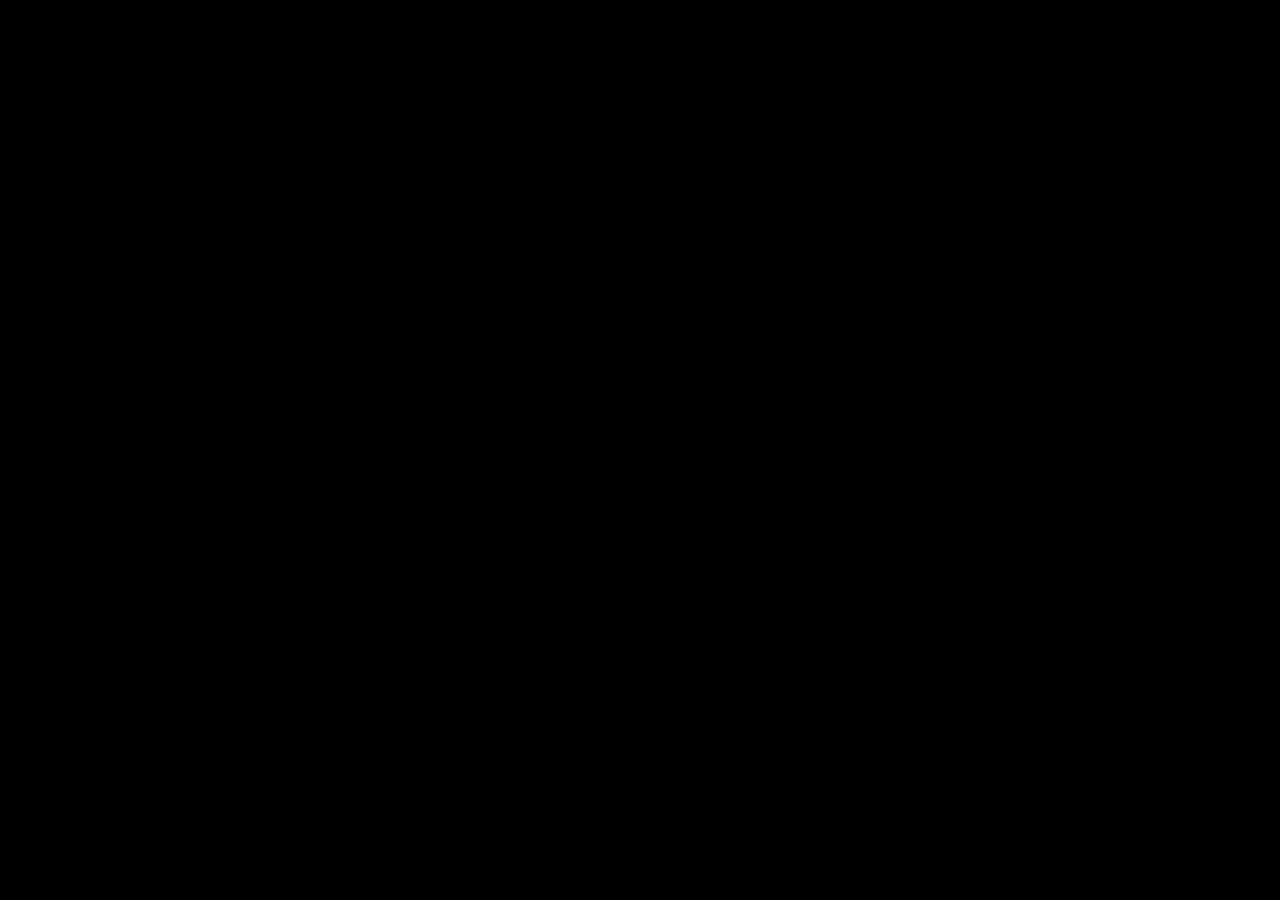
==== index.html @ c6104843 "p5 library link updated to 1.3" ====
<!DOCTYPE html><html>
    <head>
        <!-- libraries -->
        <script src="https://github.com/processing/p5.js/releases/download/1.3.0/p5.min.js"></script>
        
        <script src="lib/SAT.js"></script>
        <script src="lib/extraFunctions.js"></script>

        <!-- CLASSES -->
        <script src="Classes/tank.js"></script>
        <script src="Classes/bullet.js"></script>
        <script src="Classes/wall.js"></script>
        <script src="Classes/collisionHandler.js"></script>
        <script src="Classes/ray.js"></script>

        <!-- CSS -->
        <link rel="stylesheet" type="text/css" href="style.css">
        <meta charset="utf-8">
    </head>
    <body>
        <!-- Specific info -->
        <script type="application/json" src="https://cdn.jsdelivr.net/gh/Jkutkut/JS-Wii_Play_tanks@3fb7cbfe4952ae2a1fc3d6fa3bb2d39f814c644f/tankProperties.json"></script>
        <script src="lib/levelLoader.js"></script>
        
        <script src="sketch.js"></script>        
    </body>
</html>
---- style.css ----
html, body {
    margin: 0;
    padding: 0;
    background: black;

    display: flex;
    justify-content: center;
    align-items: center;
}
canvas {
    display: block;
}
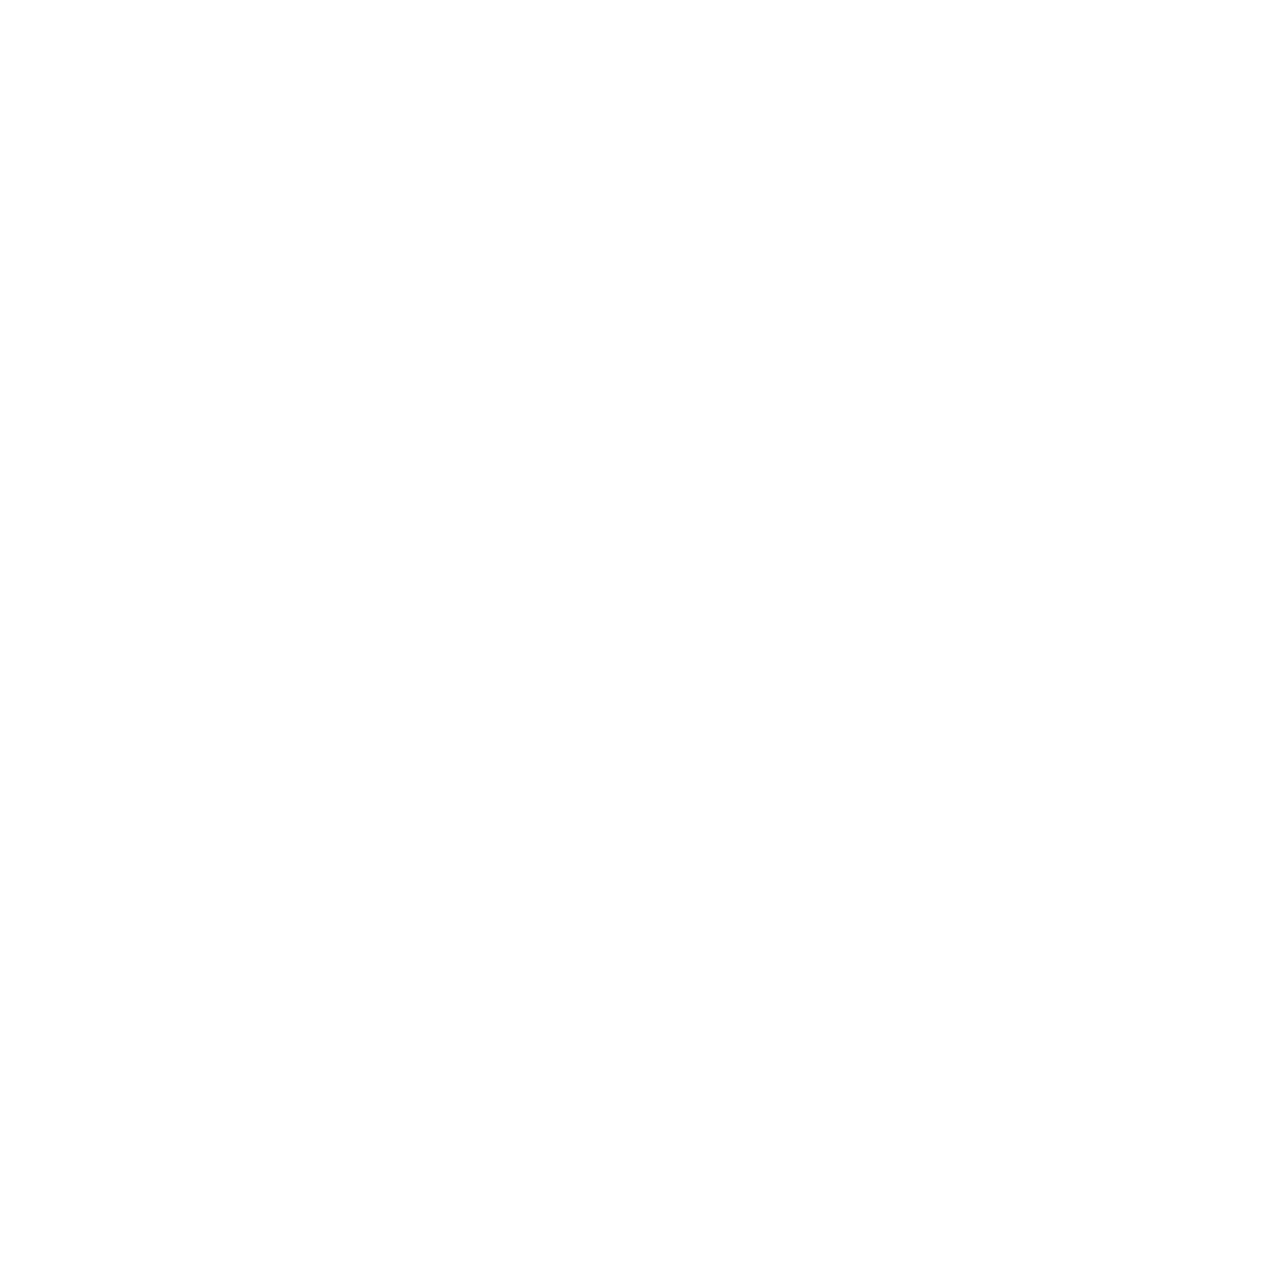
==== commit 6d534f8d: "files moved and ready to start making the game" ====
--- a/index.html
+++ b/index.html
@@ -1,27 +1,17 @@
-<!DOCTYPE html><html>
+<!DOCTYPE html>
+<html>
     <head>
-        <!-- libraries -->
-        <script src="https://github.com/processing/p5.js/releases/download/1.3.0/p5.min.js"></script>
-        
-        <script src="lib/SAT.js"></script>
-        <script src="lib/extraFunctions.js"></script>
-
-        <!-- CLASSES -->
-        <script src="Classes/tank.js"></script>
-        <script src="Classes/bullet.js"></script>
-        <script src="Classes/wall.js"></script>
-        <script src="Classes/collisionHandler.js"></script>
-        <script src="Classes/ray.js"></script>
-
-        <!-- CSS -->
-        <link rel="stylesheet" type="text/css" href="style.css">
+        <!-- Title -->
+        <title>Tanks</title>
+        <link rel="icon" href="Resources/logo.png">
         <meta charset="utf-8">
     </head>
     <body>
-        <!-- Specific info -->
-        <script type="application/json" src="https://cdn.jsdelivr.net/gh/Jkutkut/JS-Wii_Play_tanks@3fb7cbfe4952ae2a1fc3d6fa3bb2d39f814c644f/tankProperties.json"></script>
-        <script src="lib/levelLoader.js"></script>
+        <canvas id="canvas" style="width: 100%; aspect-ratio: 1;"></canvas>
         
-        <script src="sketch.js"></script>        
+        <script src="../lib/jquery.min.js"></script>
+        <script src="../lib/stats.min.js"></script>
+        
+        <script type="module" src="sketch.js"></script>
     </body>
 </html>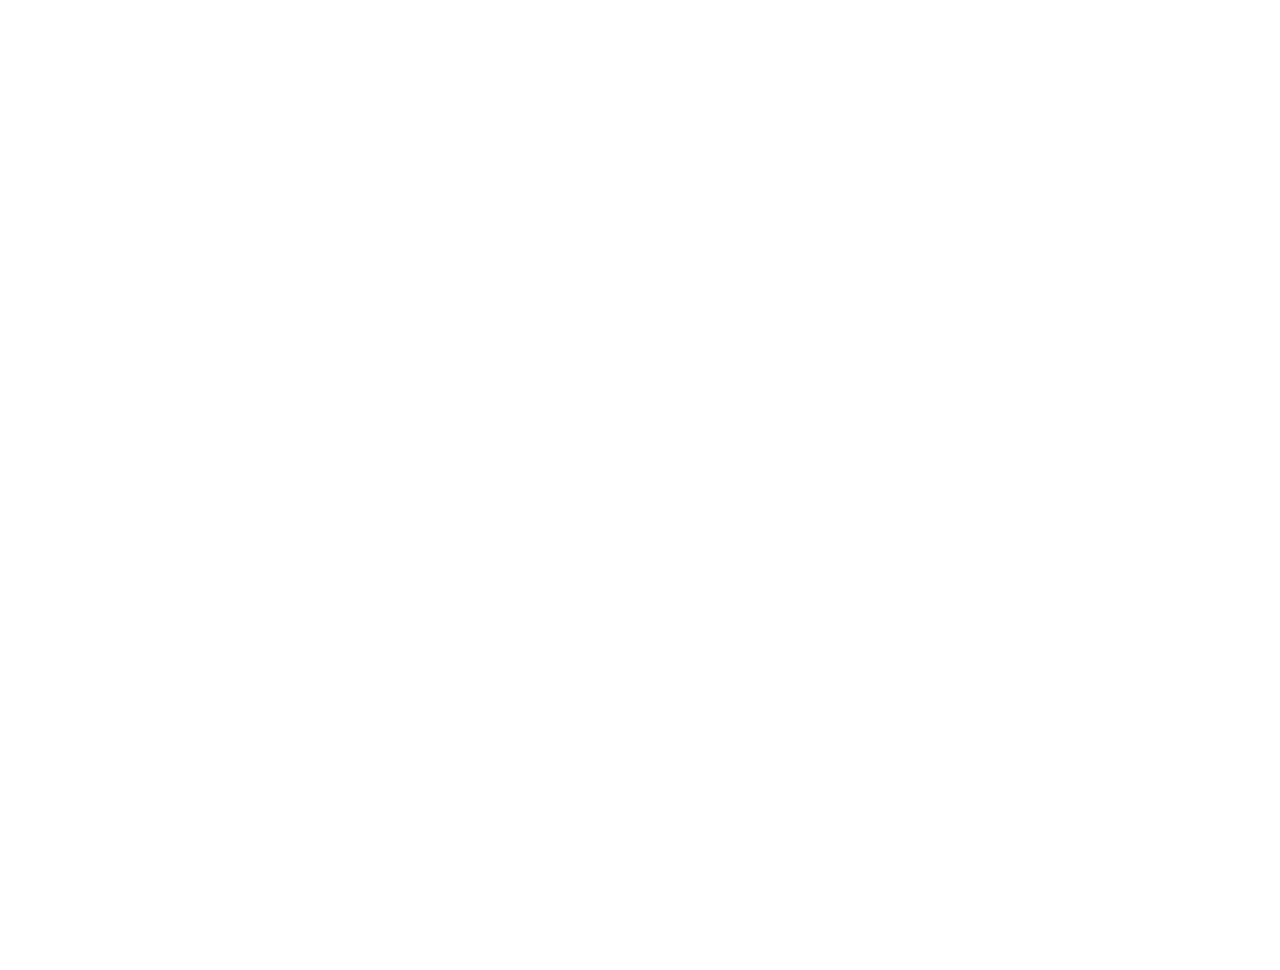
==== commit 40d1ee0c: "camera position now fixed. Ready to start with tank work" ====
--- a/index.html
+++ b/index.html
@@ -7,10 +7,10 @@
         <meta charset="utf-8">
     </head>
     <body>
-        <canvas id="canvas" style="width: 100%; aspect-ratio: 1;"></canvas>
+        <canvas id="canvas" style="width: 100%; aspect-ratio: 1.33;"></canvas>
         
-        <script src="../lib/jquery.min.js"></script>
-        <script src="../lib/stats.min.js"></script>
+        <script src="lib/jquery.min.js"></script>
+        <script src="lib/stats.min.js"></script>
         
         <script type="module" src="sketch.js"></script>
     </body>
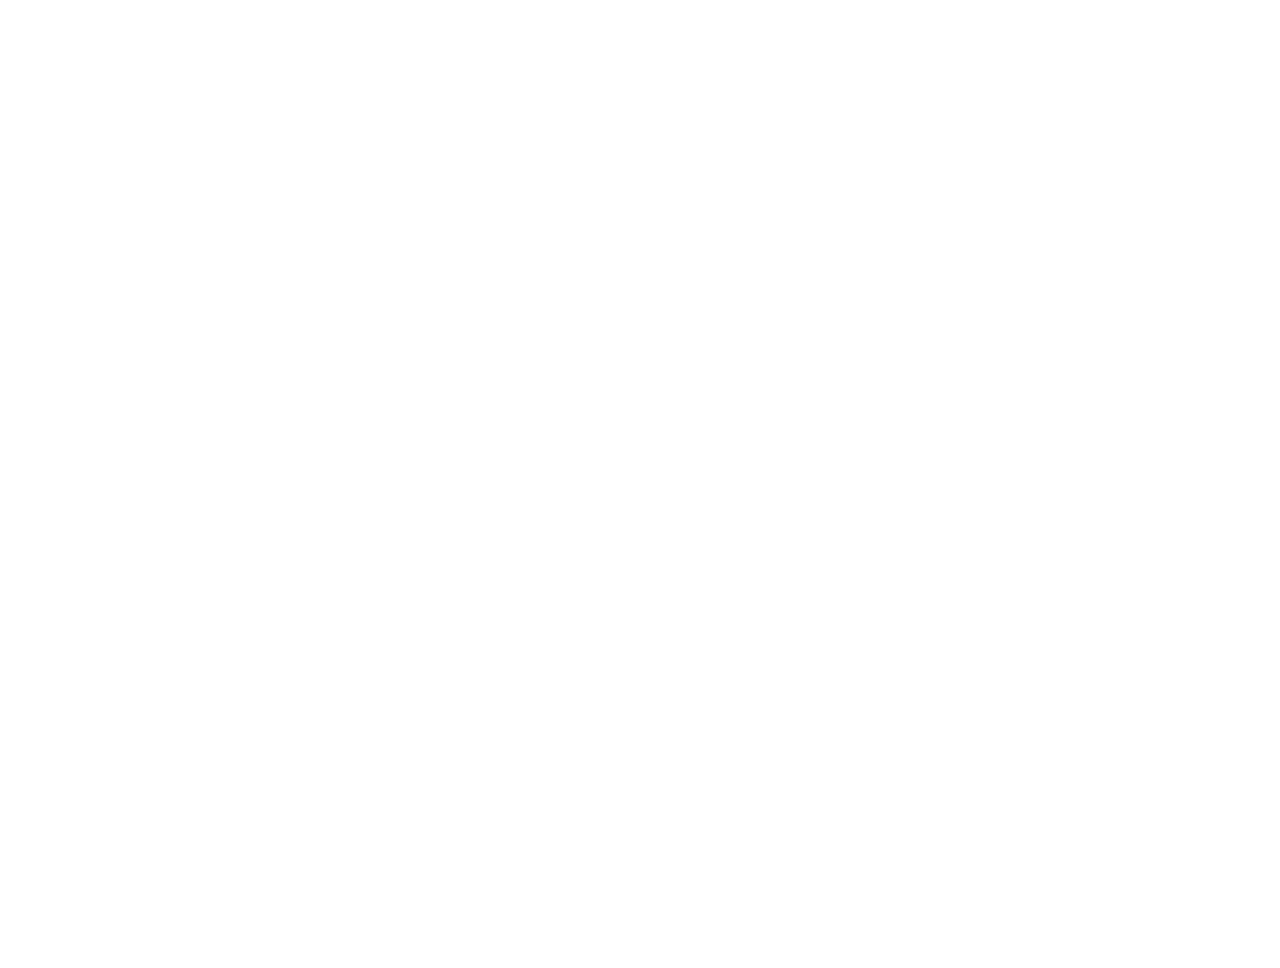
==== commit 5a382c4b: "updated" ====
--- a/index.html
+++ b/index.html
@@ -7,11 +7,13 @@
         <meta charset="utf-8">
     </head>
     <body>
-        <canvas id="canvas" style="width: 100%; aspect-ratio: 1.33;"></canvas>
+        <canvas id="canvas" style="width: 100%; aspect-ratio: 1.333;"></canvas>
         
         <script src="lib/jquery.min.js"></script>
         <script src="lib/stats.min.js"></script>
         
-        <script type="module" src="sketch.js"></script>
+        <script type="module" src="sceneManager.js"></script>
+        <script type="module" src="gltf_loader.js"></script>
+        <script src="sketch.js"></script>
     </body>
 </html>